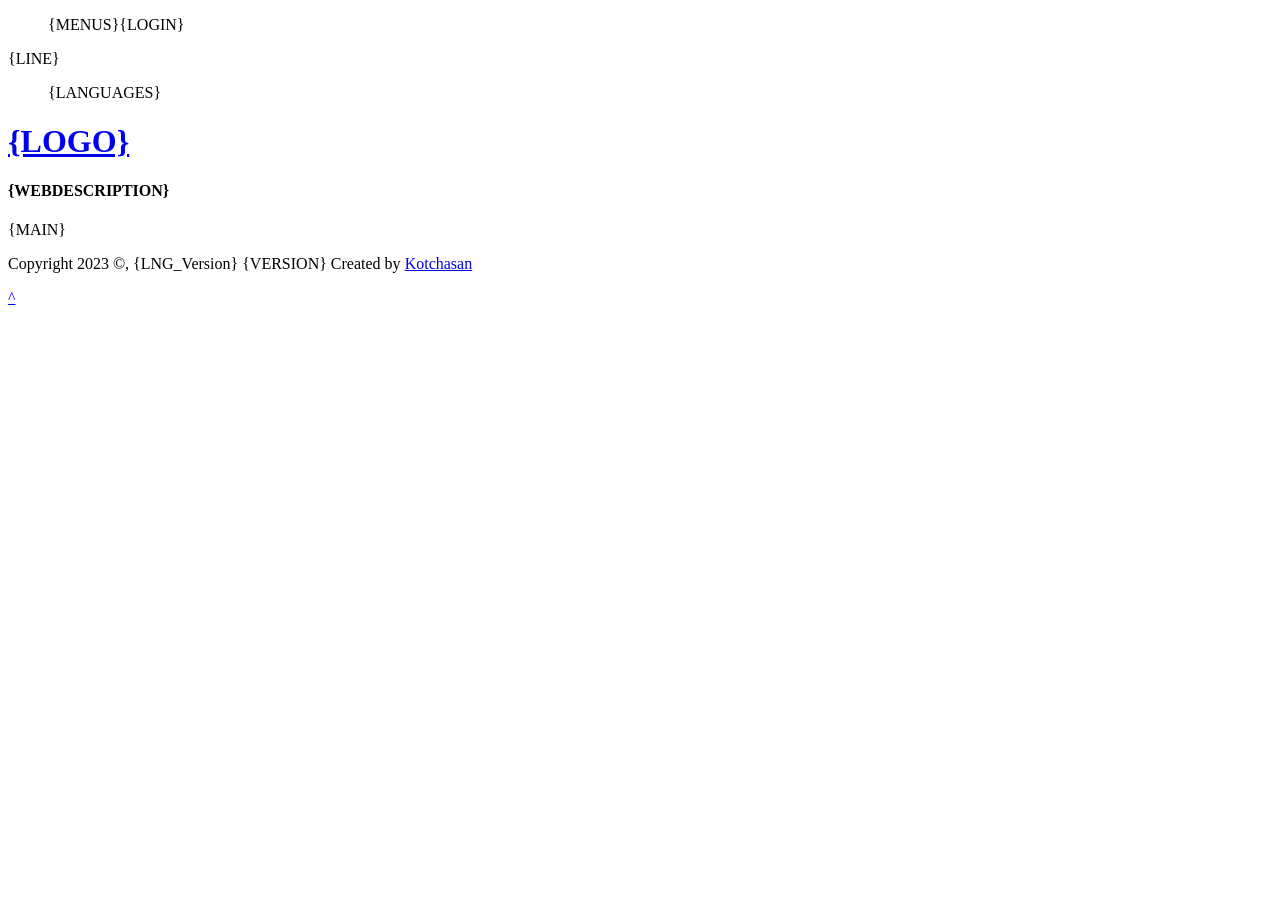
==== skin/booking/index.html @ 23416c8c "Remove binary assets and refresh language UI" ====
<!DOCTYPE html>
<html lang="{LANGUAGE}" dir="ltr" class="smooth">

<head>
  <meta charset=utf-8>
  <meta name=viewport content="width=device-width, initial-scale=1.0">
  <link rel="icon" type="image/svg+xml" href="{WEBURL}favicon.svg">
  <meta name="author" content="Kotchasan.com">
  <title>{TITLE}</title>
  <link rel=stylesheet href="index.php/css/view/index?{REV}">
  <script src="index.php/js/view/index/{LANGUAGE}?{REV}"></script>
</head>

<body class="responsive {BODYCLASS}">
  <div id=slidemenu_content>
    <div class="wrapper bg_image bg_color">
      <div id="toTop">
        <div>
          <header class="header" id="scroll-to">
            <div class="menu_wrapper menu_bg">
              <nav id=topmenu class="topmenu slidemenu">
                <ul>{MENUS}{LOGIN}</ul>
              </nav>
            </div>
            <div class=header_btn_wrapper>
              {LINE}
              <a id=dark_mode class="header_btn {DARKMODE}" title="{LNG_Dark mode}"></a>
              <div class="icon-language language-menu header_btn" title="{LNG_Change language}" data-text="{LANGUAGE}">
                <ul>{LANGUAGES}</ul>
              </div>
            </div>
          </header>
          <div class="gcss-wrapper center">
            <div id="logo" class="logo_color">
              <h1><a href="{WEBURL}index.php" title="{WEBTITLE}" class="{LOGO_CLASS}">{LOGO}</a></h1>
              <h4>{WEBDESCRIPTION}</h4>
            </div>
          </div>
        </div>
        <div id="skip" class="gcss-wrapper clear">
          <main id="content" class="border-color">{MAIN}</main>
        </div>
      </div>
      <footer class="footer">
        <p class=copy>
          Copyright 2023 ©, {LNG_Version} {VERSION} Created by <a href="https://www.kotchasan.com" target=_blank rel=noreferrer>Kotchasan</a>
        </p>
      </footer>
    </div>
  </div>
  <a href=#scroll-to class=scroller title="{LNG_scroll to top}">^</a>
  <script>
    $G(window).Ready(function() {
      initWeb();
    });
  </script>
</body>

</html>
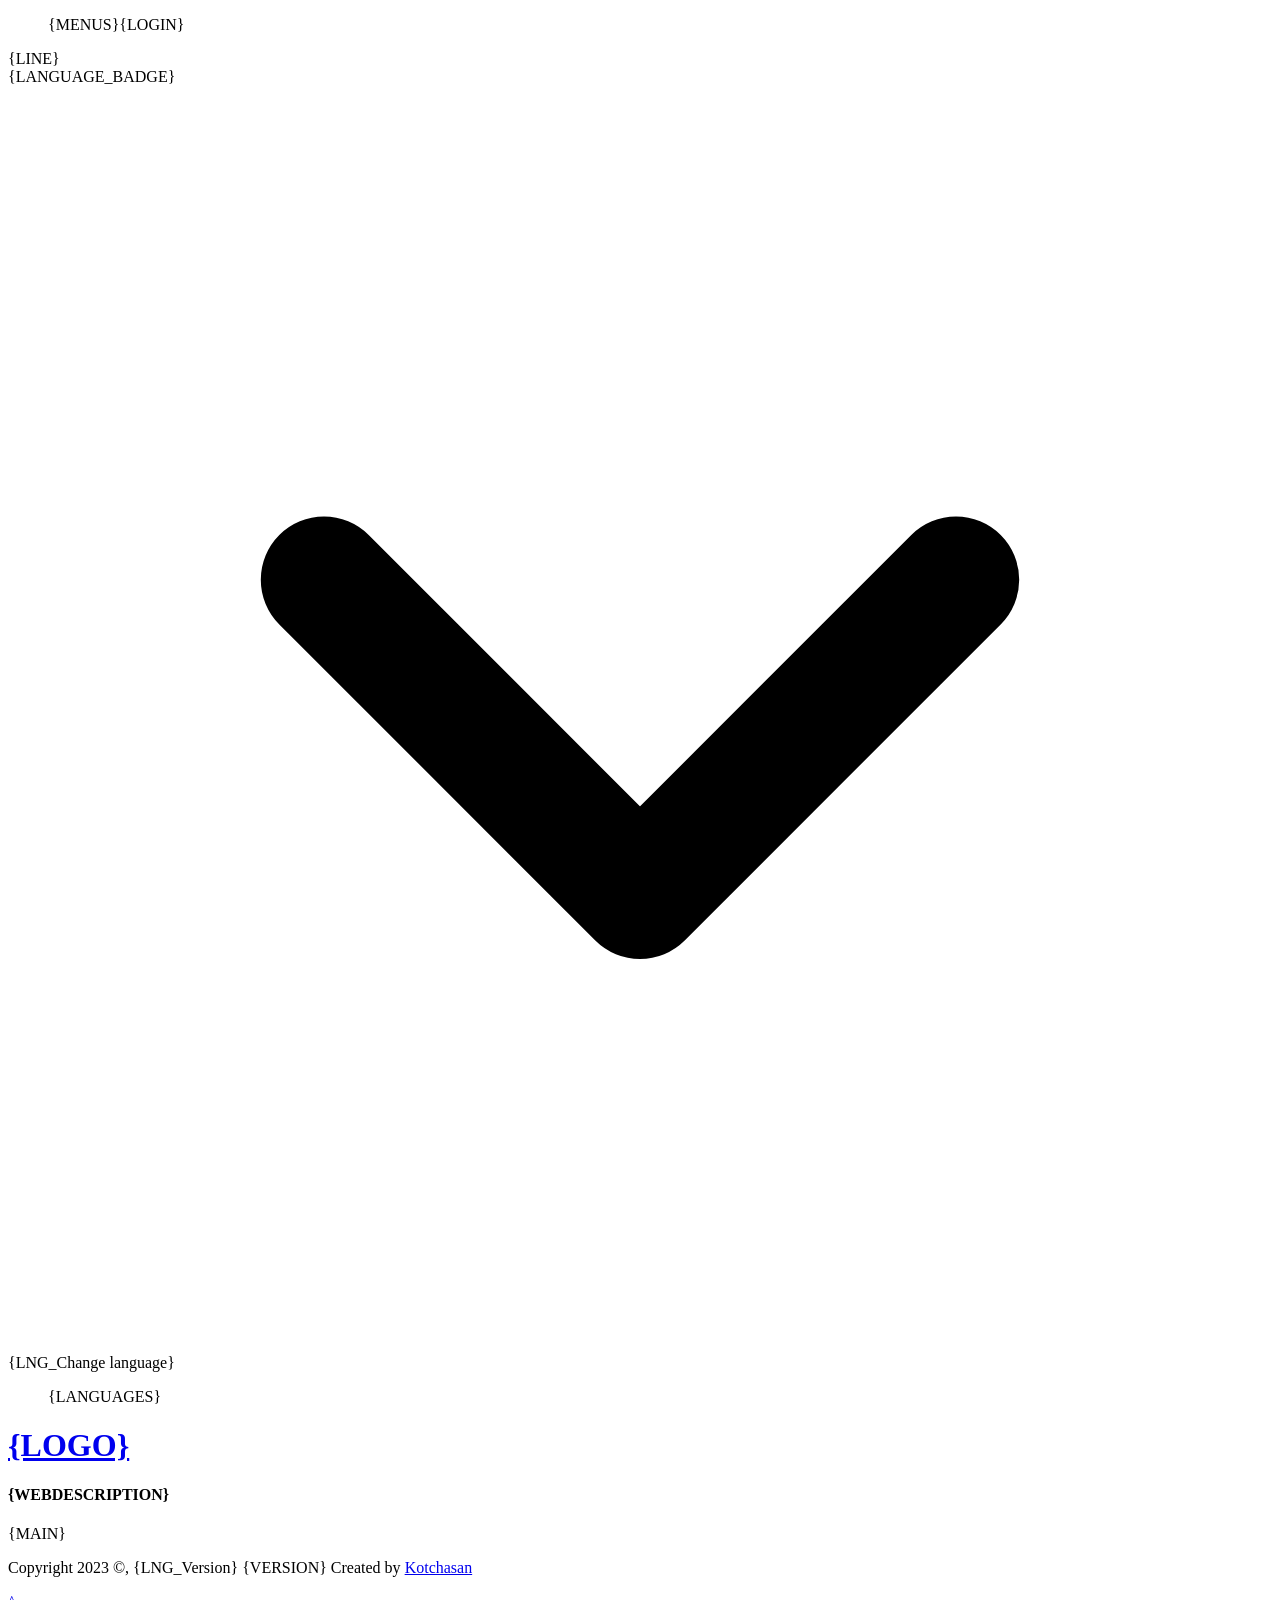
==== commit 8f91ff1a: "Align locale data with Russian-English build" ====
--- a/skin/booking/index.html
+++ b/skin/booking/index.html
@@ -1,59 +1,66 @@
-<!DOCTYPE html>
-<html lang="{LANGUAGE}" dir="ltr" class="smooth">
-
-<head>
-  <meta charset=utf-8>
-  <meta name=viewport content="width=device-width, initial-scale=1.0">
+<!DOCTYPE html>
+<html lang="{LANGUAGE}" dir="ltr" class="smooth">
+
+<head>
+  <meta charset=utf-8>
+  <meta name=viewport content="width=device-width, initial-scale=1.0">
   <link rel="icon" type="image/svg+xml" href="{WEBURL}favicon.svg">
-  <meta name="author" content="Kotchasan.com">
-  <title>{TITLE}</title>
-  <link rel=stylesheet href="index.php/css/view/index?{REV}">
-  <script src="index.php/js/view/index/{LANGUAGE}?{REV}"></script>
-</head>
-
-<body class="responsive {BODYCLASS}">
-  <div id=slidemenu_content>
-    <div class="wrapper bg_image bg_color">
-      <div id="toTop">
-        <div>
-          <header class="header" id="scroll-to">
-            <div class="menu_wrapper menu_bg">
-              <nav id=topmenu class="topmenu slidemenu">
-                <ul>{MENUS}{LOGIN}</ul>
-              </nav>
-            </div>
-            <div class=header_btn_wrapper>
-              {LINE}
-              <a id=dark_mode class="header_btn {DARKMODE}" title="{LNG_Dark mode}"></a>
-              <div class="icon-language language-menu header_btn" title="{LNG_Change language}" data-text="{LANGUAGE}">
-                <ul>{LANGUAGES}</ul>
-              </div>
-            </div>
-          </header>
-          <div class="gcss-wrapper center">
-            <div id="logo" class="logo_color">
-              <h1><a href="{WEBURL}index.php" title="{WEBTITLE}" class="{LOGO_CLASS}">{LOGO}</a></h1>
-              <h4>{WEBDESCRIPTION}</h4>
-            </div>
-          </div>
-        </div>
-        <div id="skip" class="gcss-wrapper clear">
-          <main id="content" class="border-color">{MAIN}</main>
-        </div>
-      </div>
-      <footer class="footer">
-        <p class=copy>
-          Copyright 2023 ©, {LNG_Version} {VERSION} Created by <a href="https://www.kotchasan.com" target=_blank rel=noreferrer>Kotchasan</a>
-        </p>
-      </footer>
-    </div>
-  </div>
-  <a href=#scroll-to class=scroller title="{LNG_scroll to top}">^</a>
-  <script>
-    $G(window).Ready(function() {
-      initWeb();
-    });
-  </script>
-</body>
-
-</html>
+  <meta name="author" content="Kotchasan.com">
+  <title>{TITLE}</title>
+  <link rel=stylesheet href="index.php/css/view/index?{REV}">
+  <script src="index.php/js/view/index/{LANGUAGE}?{REV}"></script>
+</head>
+
+<body class="responsive {BODYCLASS}">
+  <div id=slidemenu_content>
+    <div class="wrapper bg_image bg_color">
+      <div id="toTop">
+        <div>
+          <header class="header" id="scroll-to">
+            <div class="menu_wrapper menu_bg">
+              <nav id=topmenu class="topmenu slidemenu">
+                <ul>{MENUS}{LOGIN}</ul>
+              </nav>
+            </div>
+            <div class=header_btn_wrapper>
+              {LINE}
+              <a id=dark_mode class="header_btn {DARKMODE}" title="{LNG_Dark mode}"></a>
+              <div class="language-menu header_btn icon-language" data-lang="{LANGUAGE}" aria-label="{LNG_Change language}" title="{LANGUAGE_NAME}">
+                <span class="language-menu__trigger" aria-hidden="true">
+                  {LANGUAGE_BADGE}
+                  <svg class="language-menu__caret" viewBox="0 0 16 16" focusable="false" aria-hidden="true">
+                    <path d="M4 6.25 8 10.25 12 6.25" fill="none" stroke="currentColor" stroke-linecap="round" stroke-linejoin="round" stroke-width="1.6" />
+                  </svg>
+                </span>
+                <span class="sr-only">{LNG_Change language}</span>
+                <ul class="language-menu__list" role="menu">{LANGUAGES}</ul>
+              </div>
+            </div>
+          </header>
+          <div class="gcss-wrapper center">
+            <div id="logo" class="logo_color">
+              <h1><a href="{WEBURL}index.php" title="{WEBTITLE}" class="{LOGO_CLASS}">{LOGO}</a></h1>
+              <h4>{WEBDESCRIPTION}</h4>
+            </div>
+          </div>
+        </div>
+        <div id="skip" class="gcss-wrapper clear">
+          <main id="content" class="border-color">{MAIN}</main>
+        </div>
+      </div>
+      <footer class="footer">
+        <p class=copy>
+          Copyright 2023 ©, {LNG_Version} {VERSION} Created by <a href="https://www.kotchasan.com" target=_blank rel=noreferrer>Kotchasan</a>
+        </p>
+      </footer>
+    </div>
+  </div>
+  <a href=#scroll-to class=scroller title="{LNG_scroll to top}">^</a>
+  <script>
+    $G(window).Ready(function() {
+      initWeb();
+    });
+  </script>
+</body>
+
+</html>
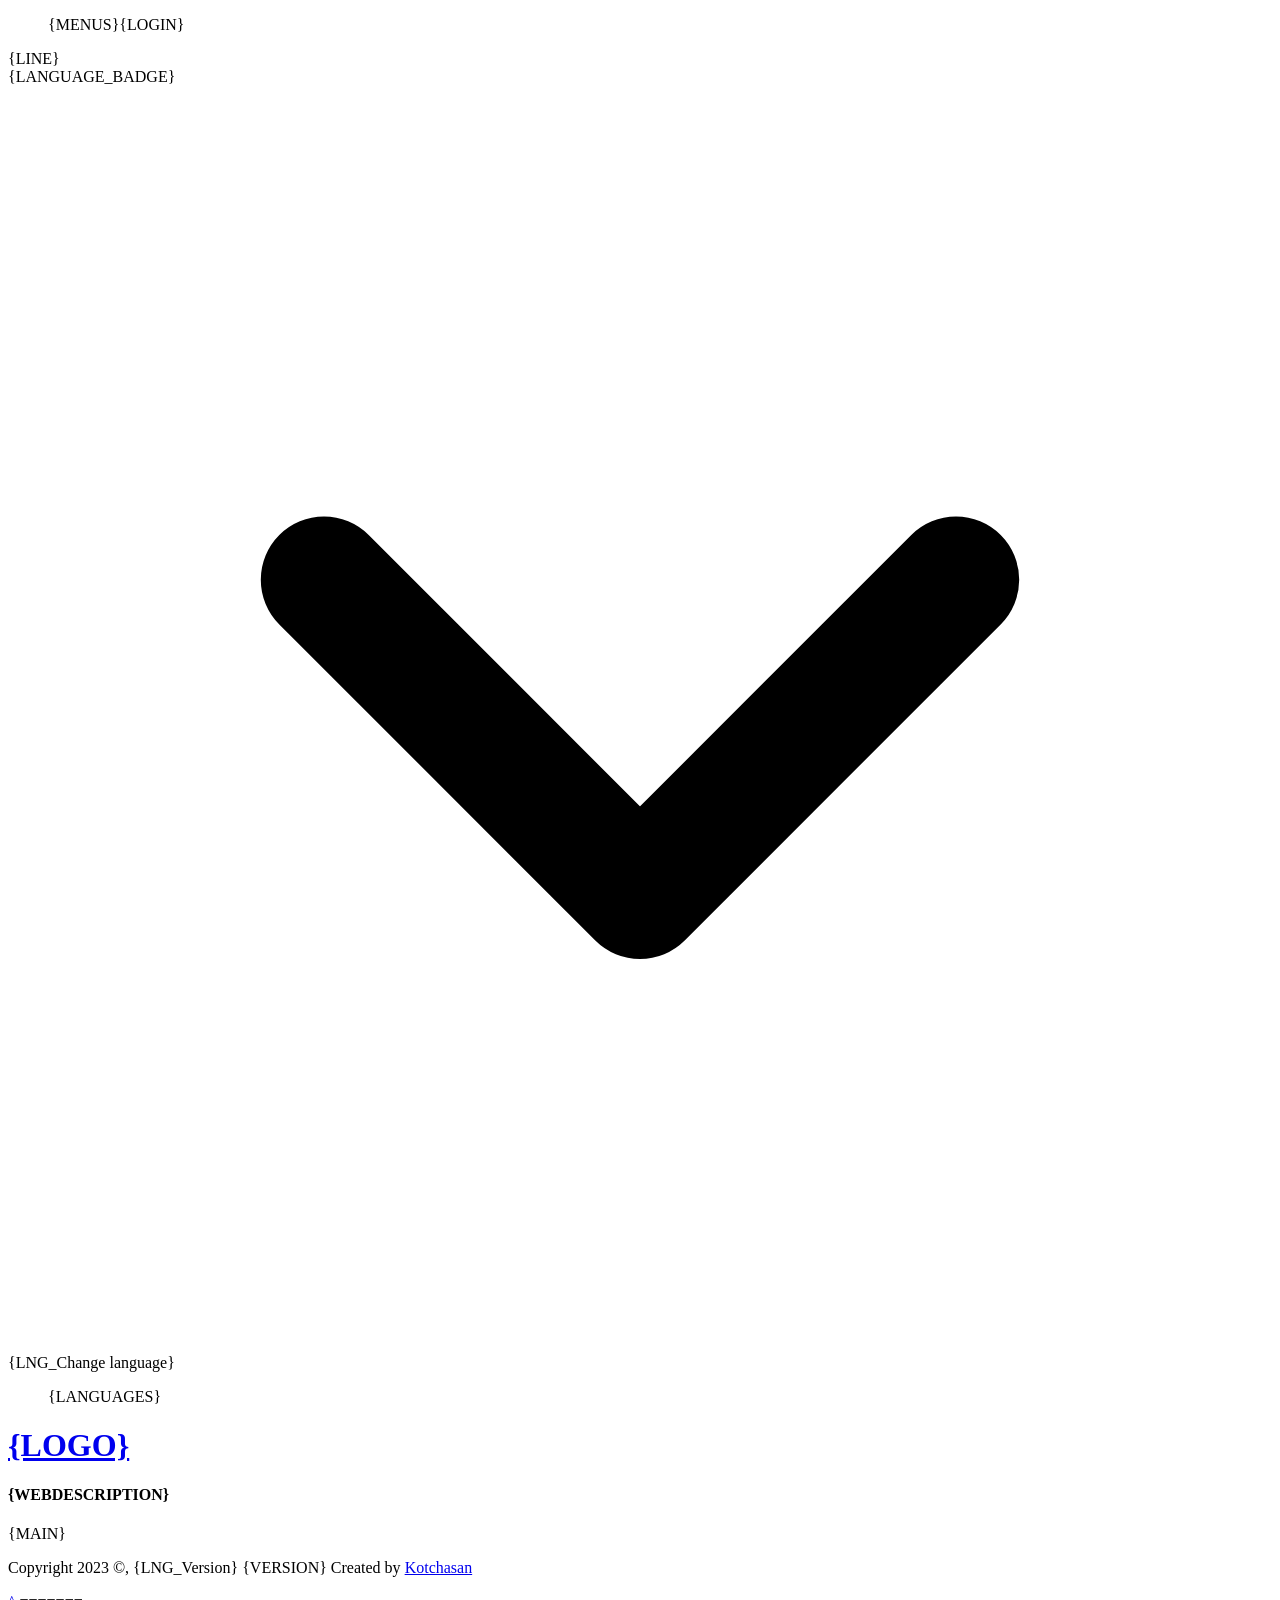
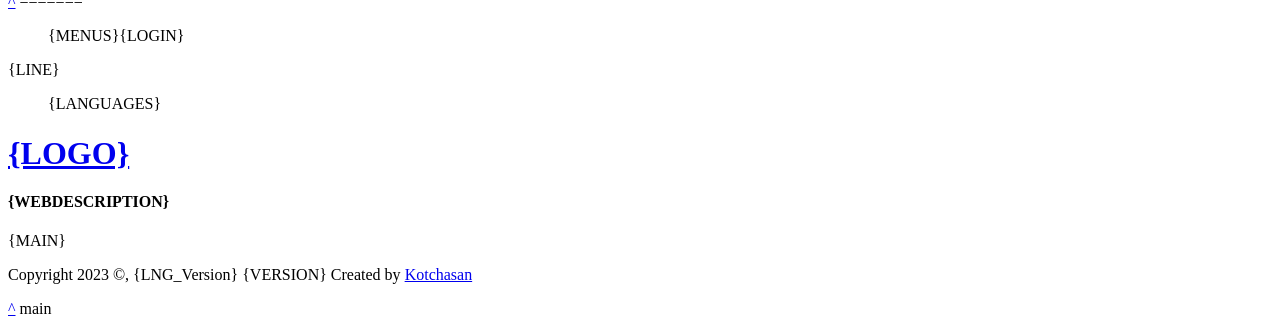
==== commit 52c4f8b3: "Merge branch 'main' into codex-7kb42u" ====
--- a/skin/booking/index.html
+++ b/skin/booking/index.html
@@ -1,3 +1,4 @@
+
 <!DOCTYPE html>
 <html lang="{LANGUAGE}" dir="ltr" class="smooth">
 
@@ -64,3 +65,64 @@
 </body>
 
 </html>
+=======
+<!DOCTYPE html>
+<html lang="{LANGUAGE}" dir="ltr" class="smooth">
+
+<head>
+  <meta charset=utf-8>
+  <meta name=viewport content="width=device-width, initial-scale=1.0">
+  <link rel="icon" type="image/svg+xml" href="{WEBURL}favicon.svg">
+  <meta name="author" content="Kotchasan.com">
+  <title>{TITLE}</title>
+  <link rel=stylesheet href="index.php/css/view/index?{REV}">
+  <script src="index.php/js/view/index/{LANGUAGE}?{REV}"></script>
+</head>
+
+<body class="responsive {BODYCLASS}">
+  <div id=slidemenu_content>
+    <div class="wrapper bg_image bg_color">
+      <div id="toTop">
+        <div>
+          <header class="header" id="scroll-to">
+            <div class="menu_wrapper menu_bg">
+              <nav id=topmenu class="topmenu slidemenu">
+                <ul>{MENUS}{LOGIN}</ul>
+              </nav>
+            </div>
+            <div class=header_btn_wrapper>
+              {LINE}
+              <a id=dark_mode class="header_btn {DARKMODE}" title="{LNG_Dark mode}"></a>
+              <div class="icon-language language-menu header_btn" title="{LNG_Change language}" data-text="{LANGUAGE}">
+                <ul>{LANGUAGES}</ul>
+              </div>
+            </div>
+          </header>
+          <div class="gcss-wrapper center">
+            <div id="logo" class="logo_color">
+              <h1><a href="{WEBURL}index.php" title="{WEBTITLE}" class="{LOGO_CLASS}">{LOGO}</a></h1>
+              <h4>{WEBDESCRIPTION}</h4>
+            </div>
+          </div>
+        </div>
+        <div id="skip" class="gcss-wrapper clear">
+          <main id="content" class="border-color">{MAIN}</main>
+        </div>
+      </div>
+      <footer class="footer">
+        <p class=copy>
+          Copyright 2023 ©, {LNG_Version} {VERSION} Created by <a href="https://www.kotchasan.com" target=_blank rel=noreferrer>Kotchasan</a>
+        </p>
+      </footer>
+    </div>
+  </div>
+  <a href=#scroll-to class=scroller title="{LNG_scroll to top}">^</a>
+  <script>
+    $G(window).Ready(function() {
+      initWeb();
+    });
+  </script>
+</body>
+
+</html>
+ main
